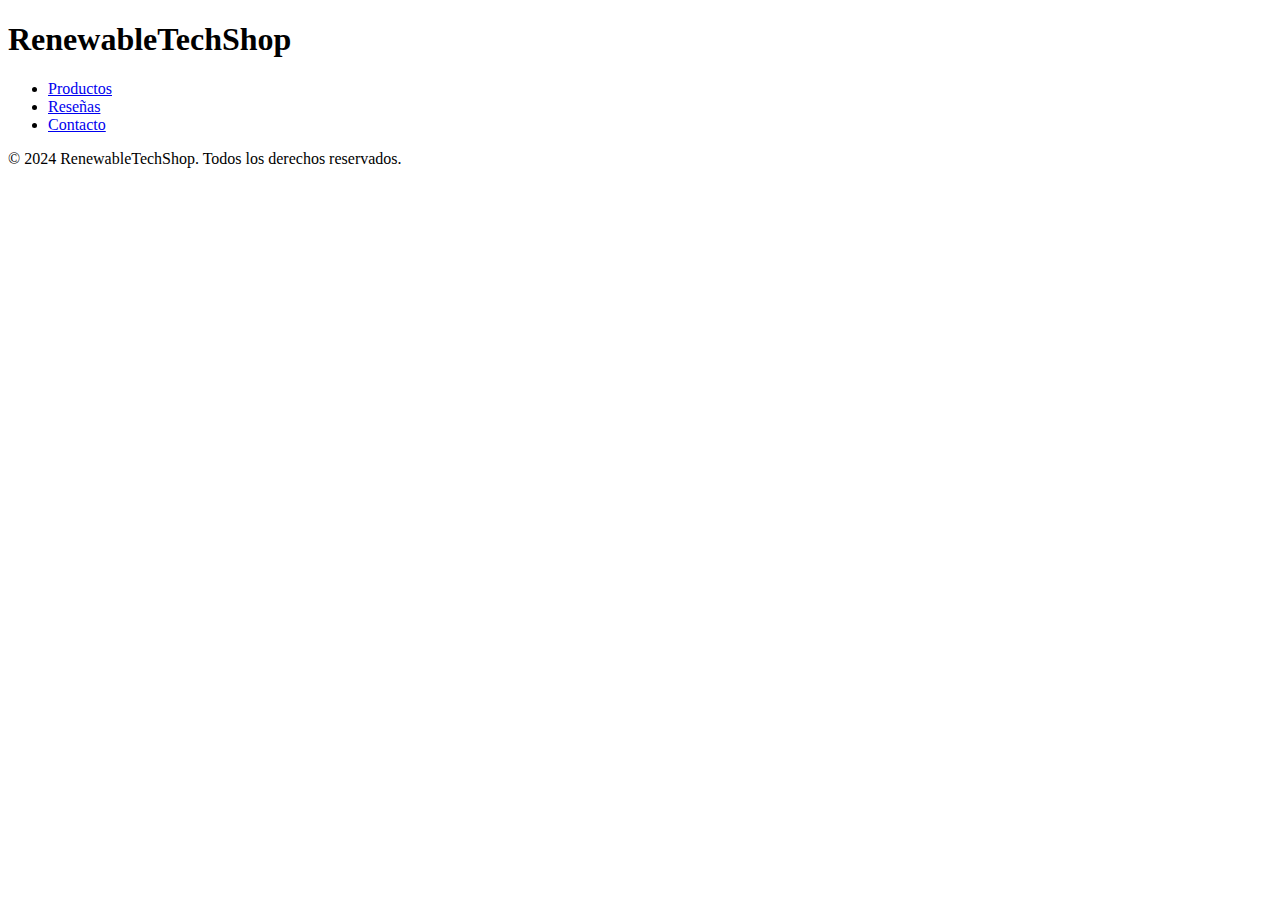
==== index.html @ da7a33bd "Inicio del proyecto, se creo la estructura semantica y el archivo README.md" ====
<!DOCTYPE html>
<html lang="en">
<head>
    <meta charset="UTF-8">
    <meta name="viewport" content="width=device-width, initial-scale=1.0">
    <title>RenewableTechShop</title>
</head>
<body>
    <header>
        <h1>RenewableTechShop</h1>
        <nav>
            <ul class="nav-list">    

                            <li><a href="#products">Productos</a></li>
                            <li><a href="#reviews">Reseñas</a></li>
                            <li><a href="#contact">Contacto</a></li>
            </ul>          
        </nav> 
    </header>
    <main>
        
        <section> <!-- Sección Productos -->

        </section>
        
        <section><!-- Sección Video -->

        </section>
           
        <section> <!-- Sección Reseñas -->

        </section>

        <section><!-- Sección Contacto -->

        </section>
    </main>

    <footer>
        <p>&copy; 2024 RenewableTechShop. Todos los derechos reservados.</p>
    </footer>
    
</body>
</html>
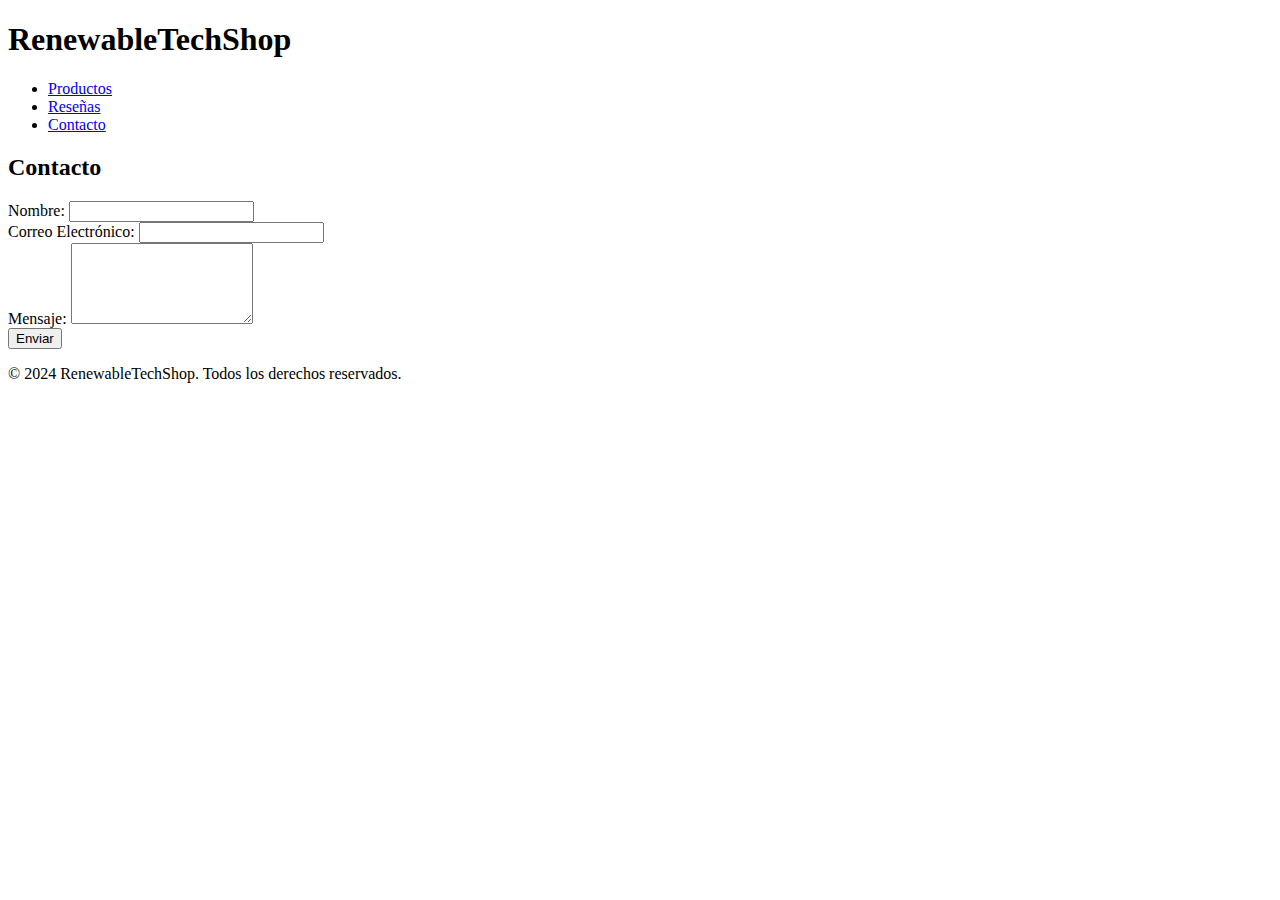
==== commit 45e326b5: "Se creo formulario de contacto, con campos para nombre, correo electronico y mensaje, se utilizo fro" ====
--- a/index.html
+++ b/index.html
@@ -31,8 +31,28 @@
 
         </section>
 
-        <section><!-- Sección Contacto -->
+        <!-- Sección Contacto -->
+        <section id="contact" class="contact-section">
+                <h2>Contacto</h2>
+                <form action="https://formspree.io/f/xpwzrnvl" method="POST">
 
+                    <div class="form-control">
+                        <label for="name">Nombre:</label>
+                        <input type="text" id="name" name="name" required>
+                    </div>
+
+                    <div class="form-control">
+                        <label for="email">Correo Electrónico:</label>
+                        <input type="email" id="email" name="email" required>
+                    </div>
+
+                    <div class="form-control">
+                        <label for="message">Mensaje:</label>
+                        <textarea id="message" name="message" rows="5" required></textarea>
+                    </div>
+                    
+                    <button type="submit">Enviar</button>
+                </form>
         </section>
     </main>
 
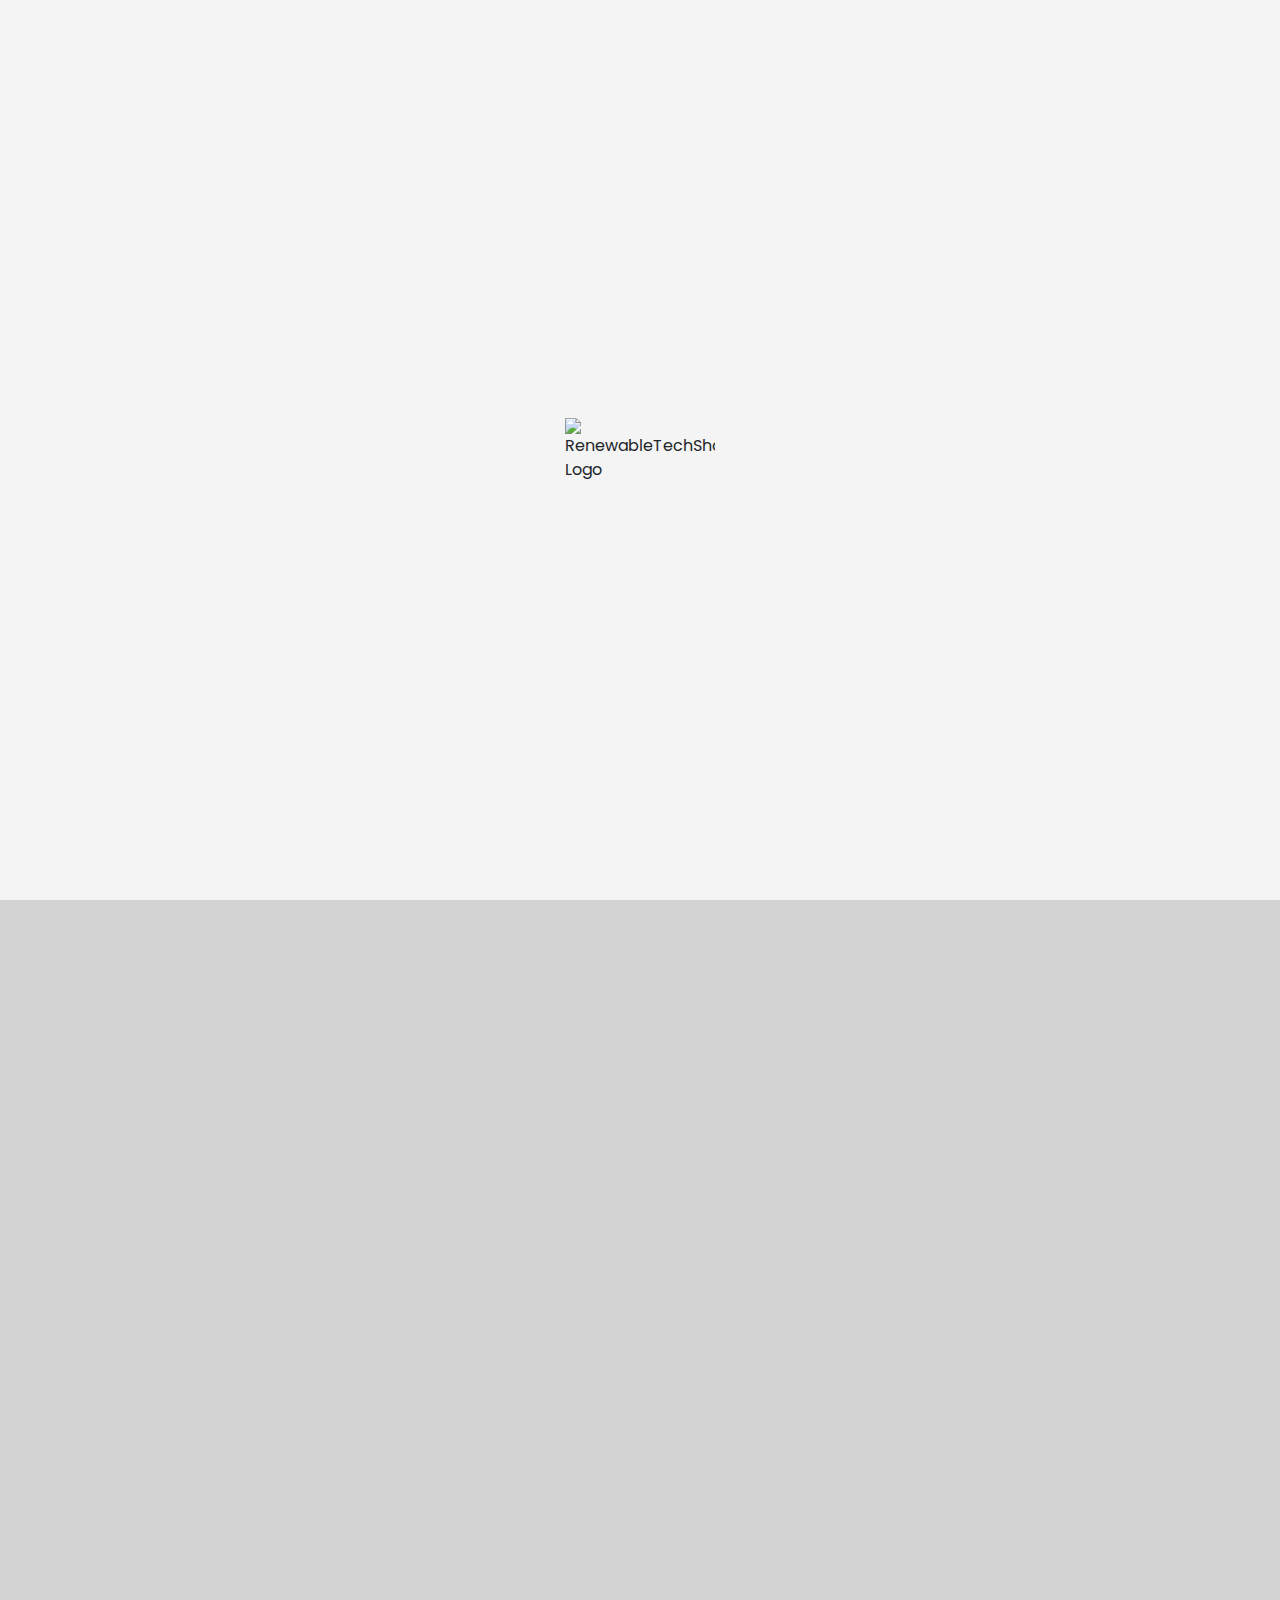
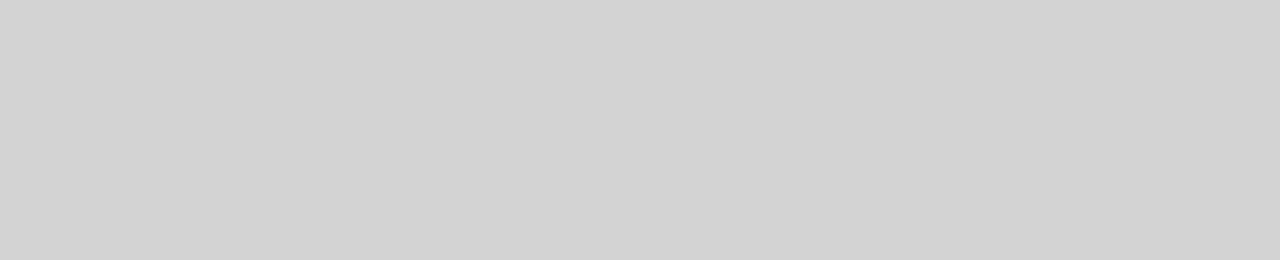
==== commit 9502ffb4: "Entrega final" ====
--- a/index.html
+++ b/index.html
@@ -1,64 +1,166 @@
 <!DOCTYPE html>
-<html lang="en">
+<html lang="es">
+
 <head>
     <meta charset="UTF-8">
     <meta name="viewport" content="width=device-width, initial-scale=1.0">
+
+    <!-- Bootstrap -->
+    <link href="https://cdn.jsdelivr.net/npm/bootstrap@5.3.0-alpha1/dist/css/bootstrap.min.css" rel="stylesheet">
+
+    <!-- Google Fonts -->
+    <link rel="preconnect" href="https://fonts.googleapis.com" crossorigin>
+    <link href="https://fonts.googleapis.com/css2?family=Poppins:wght@400;600&display=swap" rel="stylesheet">
+    <link rel="icon" href="./img/renewable-energy.png">
+
+    <!-- FontAwesome -->
+    <script src="https://kit.fontawesome.com/729ae4c00a.js" crossorigin="anonymous"></script>
+    <link rel="stylesheet" href="./css/style.css">
+
     <title>RenewableTechShop</title>
 </head>
+
 <body>
-    <header>
-        <h1>RenewableTechShop</h1>
-        <nav>
-            <ul class="nav-list">    
+    <!-- Preloader -->
+    <div id="preloader">
+        <img id="logo-animation" src="./img/logo-renewableTechShop.webp" alt="RenewableTechShop Logo">
+    </div>
 
-                            <li><a href="#products">Productos</a></li>
-                            <li><a href="#reviews">Reseñas</a></li>
-                            <li><a href="#contact">Contacto</a></li>
-            </ul>          
-        </nav> 
-    </header>
-    <main>
-        
-        <section> <!-- Sección Productos -->
+    <div id="content" style="visibility: hidden;">
+        <header>
+            <nav class="navbar navbar-expand-sm">
+                <div class="container-md">
+                    <span class="navbar-brand text-light fs-4">
+                        <img src="./img/logo-renewableTechShop.webp" alt="RenewableTechShop Logo" class="logo rounded-circle me-3" />RenewableTechShop
+                    </span>
+                    <button class="navbar-toggler" data-bs-toggle="collapse" data-bs-target="#navbarNav" aria-controls="navbarNav" aria-expanded="false" aria-label="Toggle navigation">
+                        <i class="fa-solid menu-icon fa-bars text-light w-100"></i>
+                    </button>
+                    <div class="collapse navbar-collapse" id="navbarNav">
+                        <ul class="navbar-nav d-flex align-items-center ms-auto gap-3">
+                            <li class="nav-item">
+                                <a class="nav-link p-2 focus-ring rounded link" href="./index.html">Inicio</a>
+                            </li>
+                            <li class="nav-item">
+                                <a class="nav-link p-2 focus-ring rounded link" href="./productos.html">Productos</a>
+                            </li>
+                            <li class="nav-item">
+                                <a class="nav-link p-2 focus-ring rounded link" href="./contacto.html">Contacto</a>
+                            </li>
+                            <li class="nav-item">
+                                <a class="nav-link" href="./carrito.html" aria-label="Ver carrito">
+                                    <i class="fas fa-shopping-cart fs-5"></i>
+                                    <span id="cart-count" class="badge bg-danger">0</span>
+                                </a>
+                            </li>
+                        </ul>
+                    </div>
+                </div>
+            </nav>
+        </header>
 
-        </section>
-        
-        <section><!-- Sección Video -->
+        <!-- Carrusel -->
+        <div id="carouselExample" class="carousel slide" data-bs-ride="carousel">
+            <div class="carousel-inner">
+                <div class="carousel-item active">
+                    <img src="./img/pexels-kindelmedia-9875419.jpg" class="d-block w-100" alt="Imagen 1">
+                </div>
+                <div class="carousel-item">
+                    <img src="./img/pexels-alex-197677521-11951153.jpg" class="d-block w-100" alt="Imagen 2">
+                </div>
+                <div class="carousel-item">
+                    <img src="./img/Ingenieria-en-energias-renovables.jpg" class="d-block w-100" alt="Imagen 3">
+                </div>
+            </div>
+            <button class="carousel-control-prev" type="button" data-bs-target="#carouselExample" data-bs-slide="prev">
+                <span class="carousel-control-prev-icon" aria-hidden="true"></span>
+                <span class="visually-hidden">Anterior</span>
+            </button>
+            <button class="carousel-control-next" type="button" data-bs-target="#carouselExample" data-bs-slide="next">
+                <span class="carousel-control-next-icon" aria-hidden="true"></span>
+                <span class="visually-hidden">Siguiente</span>
+            </button>
+        </div>
 
-        </section>
-           
-        <section> <!-- Sección Reseñas -->
+        <main>
+            <!-- Sección Productos -->
+            <section>
+                <div class="container my-5">
+                    <h2 class="text-center mb-4">Nuestros Productos</h2>
 
-        </section>
-
-        <!-- Sección Contacto -->
-        <section id="contact" class="contact-section">
-                <h2>Contacto</h2>
-                <form action="https://formspree.io/f/xpwzrnvl" method="POST">
-
-                    <div class="form-control">
-                        <label for="name">Nombre:</label>
-                        <input type="text" id="name" name="name" required>
+                    <div class="mb-4">
+                        <form id="search-form" class="d-flex gap-2">
+                            <input type="text" id="search-input" class="form-control" placeholder="Buscar por nombre o categoría...">
+                            <button type="submit" class="btn btn-primary" aria-label="Buscar productos">Buscar</button>
+                        </form>
                     </div>
 
-                    <div class="form-control">
-                        <label for="email">Correo Electrónico:</label>
-                        <input type="email" id="email" name="email" required>
+                    <div id="productos-container" class="row">
+                        <!-- Las cards de productos se agregarán aquí con JS -->
                     </div>
 
-                    <div class="form-control">
-                        <label for="message">Mensaje:</label>
-                        <textarea id="message" name="message" rows="5" required></textarea>
+                    <div class="d-flex justify-content-between align-items-center mt-4">
+                        <button id="prev-btn" class="btn btn-secondary">Anterior</button>
+                        <span id="page-info" class="mx-3">Página 1 de 5</span>
+                        <button id="next-btn" class="btn btn-secondary">Siguiente</button>
                     </div>
-                    
-                    <button type="submit">Enviar</button>
-                </form>
-        </section>
-    </main>
+                </div>
+            </section>
 
-    <footer>
-        <p>&copy; 2024 RenewableTechShop. Todos los derechos reservados.</p>
+            <!-- Sección Video -->
+            <section id="video" class="py-5 bg-light">
+                <div class="container text-center">
+                    <h2 class="mb-4">¿Por qué elegir energía renovable?</h2>
+                    <div class="ratio ratio-16x9 mx-auto" style="max-width: 800px;">
+                        <iframe src="https://www.youtube.com/embed/dk9uNWPP7EA" title="Energía Renovable - Beneficios" allowfullscreen></iframe>
+                    </div>
+                    <p class="mt-3 text-secondary">
+                        Descubre los beneficios de apostar por tecnologías limpias y sostenibles para el futuro.
+                    </p>
+                </div>
+            </section>
+        </main>
+
+        <footer class="text-white pt-5">
+            <div class="container">
+                <div class="row">
+                    <div class="col-lg-4 col-md-6 mb-4">
+                        <h5 class="text-uppercase mb-3">RenewableTechShop S.R.L.</h5>
+                        <p>
+                            RenewableTechShop es una empresa innovadora que ofrece soluciones en energías renovables para hogares, empresas y comunidades.
+                        </p>
+                    </div>
+                    <div class="col-lg-3 col-md-6 mb-4">
+                        <h5 class="text-uppercase mb-3">Enlaces</h5>
+                        <ul class="list-unstyled">
+                            <li><a href="./index.html" class="text-decoration-none link-hover">Inicio</a></li>
+                            <li><a href="./productos.html" class="text-decoration-none link-hover">Productos</a></li>
+                            <li><a href="./contacto.html" class="text-decoration-none link-hover">Contacto</a></li>
+                        </ul>
+                    </div>
+                    <div class="col-lg-4 col-md-12 mb-4 text-lg-start text-center">
+                        <h5 class="text-uppercase mb-3">Síguenos</h5>
+                        <div class="d-flex justify-content-lg-start justify-content-center gap-3">
+                            <a href="#" class="text-decoration-none link-hover fs-4"><i class="fab fa-facebook-f"></i></a>
+                            <a href="#" class="text-decoration-none link-hover fs-4"><i class="fab fa-twitter"></i></a>
+                            <a href="#" class="text-decoration-none link-hover fs-4"><i class="fab fa-instagram"></i></a>
+                            <a href="#" class="text-decoration-none link-hover fs-4"><i class="fab fa-linkedin"></i></a>
+                        </div>
+                    </div>
+                </div>
+                <hr class="border-secondary my-4">
+                <div class="text-center pb-3">
+                    <p class="mb-0 text-secondary">
+                        © 2024 RenewableTechShop. Desarrollado para <a href="https://inscripcionesagencia.bue.edu.ar/talentotech/" class="text-white text-decoration-none link-hover">Talento Tech
+                </p>
+            </div>
+        </div>
     </footer>
-    
+</div>
+    <script src="https://cdn.jsdelivr.net/npm/bootstrap@5.3.0-alpha1/dist/js/bootstrap.bundle.min.js"></script>
+    <script src="./js/index.js"></script>
+    <script src="./js/carrito.js"></script>
+    <script src="./js/reseñas.js"></script>
 </body>
+
 </html>--- a/css/style.css
+++ b/css/style.css
@@ -0,0 +1,219 @@
+:root {
+    --verde-bosque: #2e7d32;
+    --verde-pasto-claro: #66CDAA;
+    --amarillo-dorado: #FFD700;
+    --azul-claro: #87CEFA;
+    --gris-claro: #D3D3D3;
+    --blanco: #FFFFFF;
+    --fondo-header: linear-gradient(90deg,  #145A32, #28A745);  /* Degradado verde */
+}
+
+* {
+    margin: 0;
+    padding: 0;
+    box-sizing: border-box;
+}
+
+/* General*/
+body {
+    font-family: 'Poppins', sans-serif;
+    background-color: var(--gris-claro);
+   
+}
+
+.title {
+    color: var(--verde-bosque);
+}
+
+
+h1 {
+    font-size: 1.5rem;
+    font-weight: bold;
+    letter-spacing: 1px;
+}
+
+.navbar {
+    background-image: url('/img/pexels-shottrotter-735468.jpg');
+    background-size: cover;          
+    background-position: center;     
+    background-repeat: no-repeat;    
+    color: var(--azul-claro);
+  }
+
+.navbar-nav .nav-link {
+    font-size: 1rem;
+    color: var(--blanco);
+    transition: all 0.3s ease-in-out;
+}
+
+.navbar-nav .nav-link:hover {
+    color: var(--verde-bosque);
+    text-decoration: solid;
+    transform: scale(1.1); 
+}
+
+
+/* Icono del carrito */
+.navbar-nav .fas {
+    font-size: 1.2rem;
+    color: var(--verde-bosque);
+}
+
+.navbar-toggler-icon {
+    transition: transform 0.3s ease-in-out;
+}
+
+.navbar-toggler:hover .navbar-toggler-icon {
+    transform: rotate(90deg);
+}
+
+
+/* Logo */
+.logo {
+    height: 50px;
+    width: auto;
+    transition: transform 0.3s ease, box-shadow 0.3s ease;
+}
+
+.logo:hover {
+    transform: rotate(10deg) scale(1.1);
+    box-shadow: 0 4px 8px rgba(0, 0, 0, 0.2);
+}
+
+/* Carrusel */
+.carousel-inner img {
+    height: 500px; 
+    object-fit: cover; 
+}
+
+/*cards*/
+.card {
+    transition: transform 0.3s ease, box-shadow 0.3s ease;
+}
+
+.card:hover {
+    transform: translateY(-5px);  /* Mueve la card hacia arriba */
+    box-shadow: 0 10px 30px rgba(0, 0, 0, 0.1);  /*sombra más grande */
+    border: 2px solid var(--verde-bosque);
+    
+}
+
+.card-img-top {
+    transition: transform 0.3s ease, box-shadow 0.3s ease; /* Transición suave */
+}
+
+.card-img-top:hover {
+    transform: scale(1.1); /*imagen al 110% */
+    box-shadow: 0 4px 10px rgba(0, 0, 0, 0.2); /* Sombra al pasar el ratón */
+}
+
+.btn-success:hover {
+    background-color: var(--verde-pasto-claro); 
+    color: var(--amarillo-dorado);
+    transition: background-color 0.3s, color 0.3s; /* Transición suave */
+}
+
+.text-center {
+    color:var(--verde-bosque)
+}
+
+
+        /* Personalización para una tabla más atractiva */
+        .table {
+            margin-top: 20px;
+            border-collapse: collapse;
+            width: 100%;
+            font-family: Arial, sans-serif;
+            background-color: #f9f9f9;
+        }
+
+        .table th, .table td {
+            padding: 12px 15px;
+            border: 1px solid #ddd;
+            text-align: center;
+        }
+
+        .table th {
+            background-color: #007bff;
+            color: white;
+        }
+
+        .table tbody tr:nth-child(even) {
+            background-color: #f2f2f2;
+        }
+
+        .table-hover tbody tr:hover {
+            background-color: #d6eaf8;
+        }
+    
+td img{
+    width: 40px;
+}
+
+.link-hover {
+    transition: color 0.3s ease;
+}
+
+.link-hover:hover {
+    color: var(--verde-bosque); 
+    text-decoration: underline;
+}
+
+footer {
+    background-image: url('/img/pexels-neon-joi-685205478-21046842.jpg');  
+    background-size: cover;          
+    background-position: center;     
+    background-repeat: no-repeat;     
+    padding-top: 50px;                
+    padding-bottom: 50px;            
+}
+
+footer .container {
+    position: relative; /* Asegura que los contenidos estén por encima de la imagen */
+}
+
+footer p, footer a {
+
+    font-size: 0.9rem;
+    color: var(--verde-bosque);
+}
+
+footer h5 {
+    font-size: 1.2rem;
+    letter-spacing: 1px;
+    color: var(--verde-bosque);
+}
+
+#preloader {
+    position: fixed;
+    top: 0;
+    left: 0;
+    width: 100%;
+    height: 100%;
+    background: #f4f4f4;
+    display: flex;
+    align-items: center;
+    justify-content: center;
+    z-index: 9999;
+}
+
+#logo-animation {
+    width: 150px;
+    animation: float 2s ease-in-out, fadeOut 2s ease-out 2s forwards;
+}
+
+@keyframes float {
+    0%, 100% {
+        transform: translateY(0);
+    }
+    50% {
+        transform: translateY(-20px);
+    }
+}
+
+@keyframes fadeOut {
+    to {
+        opacity: 0;
+        visibility: hidden;
+    }
+}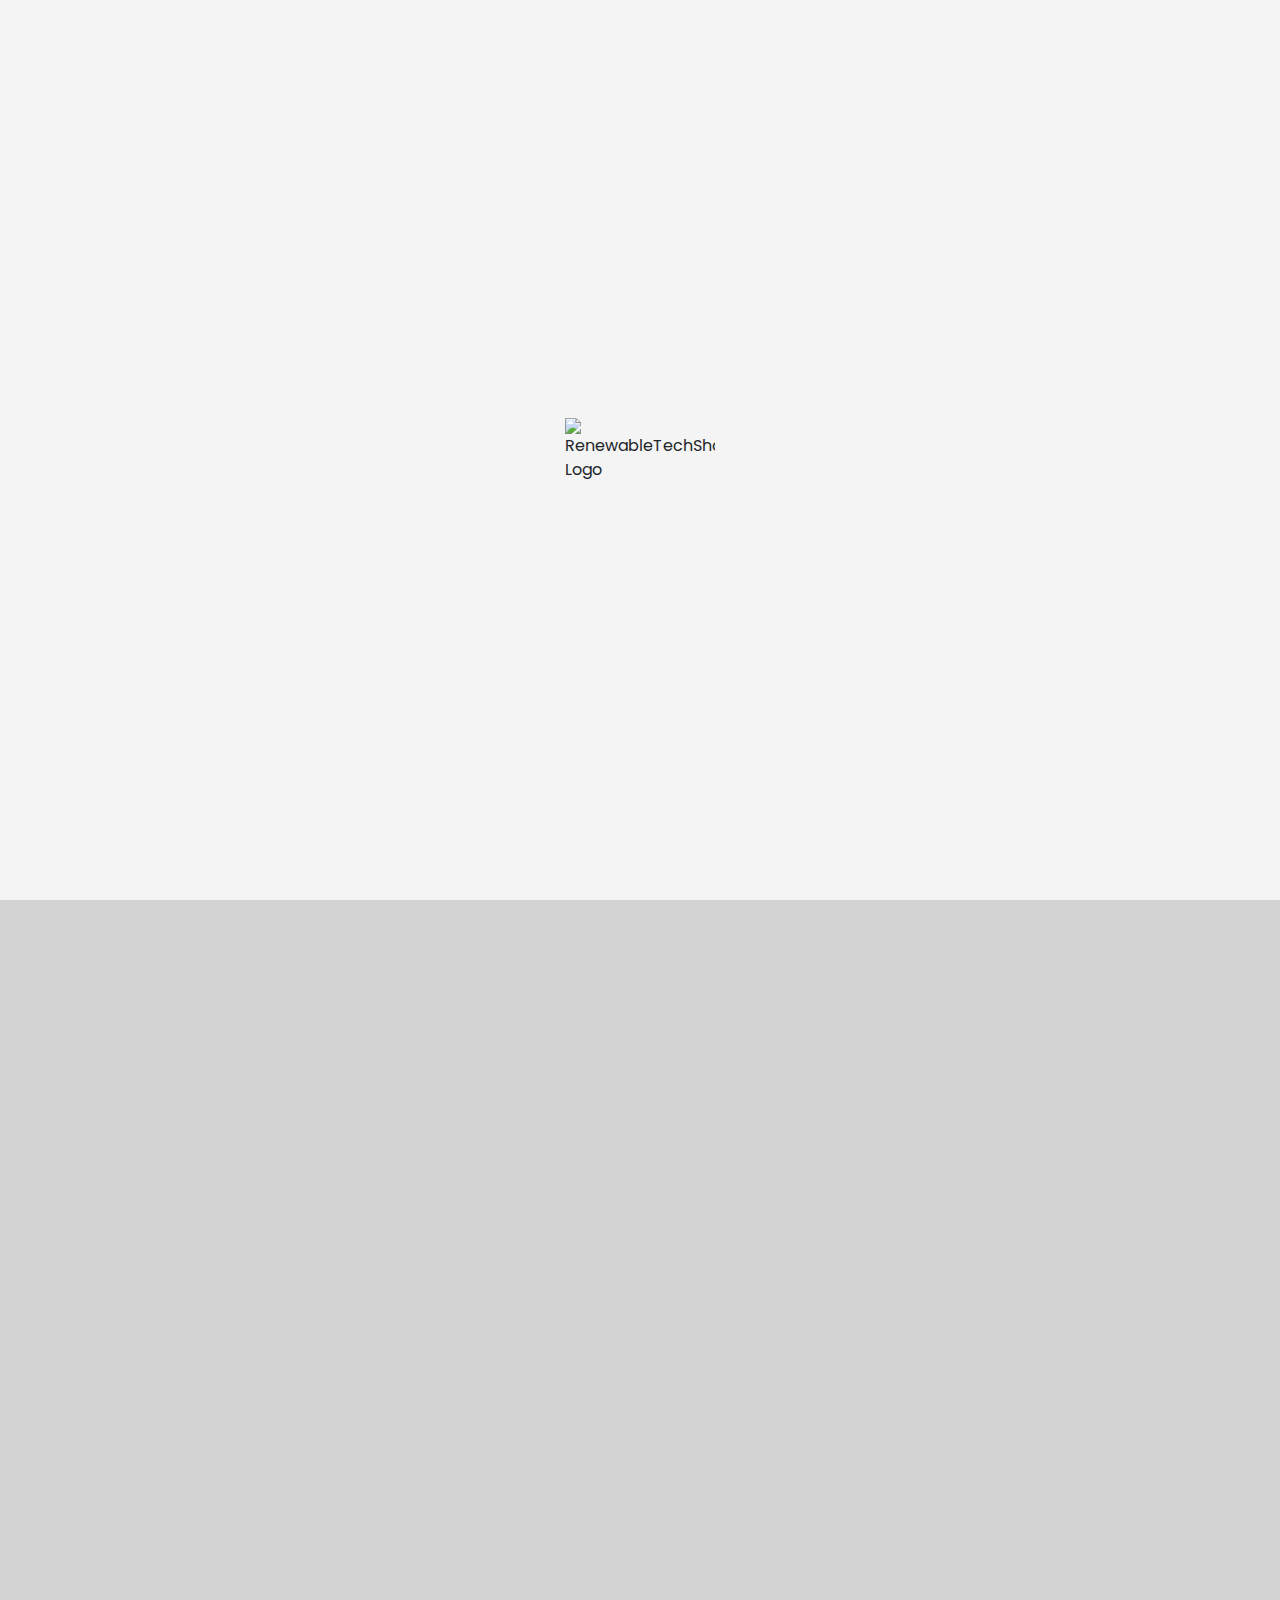
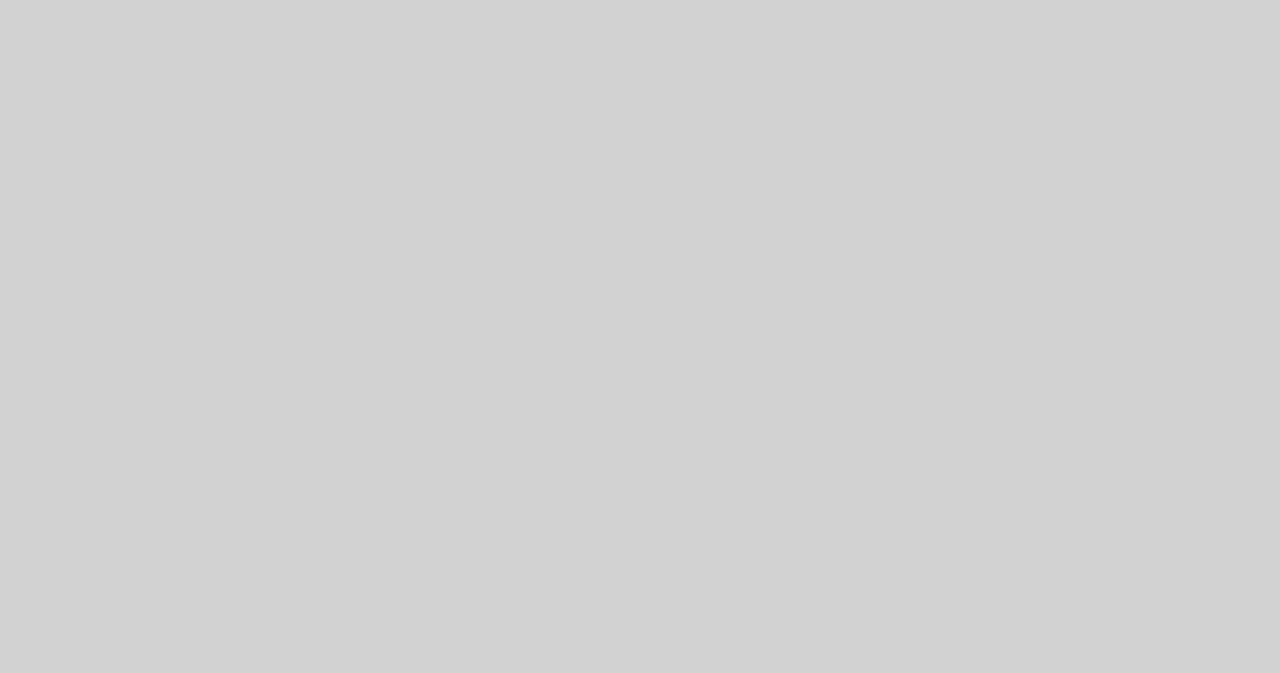
==== commit a1075491: "se agrego codigo html faltante en seccion reseñas y se corrijio errores en el background de imagenes" ====
--- a/index.html
+++ b/index.html
@@ -119,6 +119,48 @@
                     </p>
                 </div>
             </section>
+
+            <!-- Sección Reseñas -->
+        <section id="reviews" class="py-5 bg-light">
+            <div class="container">
+                <h2 class="text-center mb-4">Reseñas de Nuestros Clientes</h2>
+                <div class="row row-cols-1 row-cols-md-3 g-4">
+                    <!-- Reseña 1 -->
+                    <div class="col">
+                        <div class="card h-100 text-center shadow-sm">
+                            <img id="review-img-1" class="card-img-top rounded-circle mx-auto mt-3" alt="reseña 1"
+                                style="width: 100px; height: 100px; object-fit: cover;">
+                            <div class="card-body">
+                                <p class="card-text">"La calidad de los productos es excelente. ¡Muy recomendable!"</p>
+                                <p class="text-secondary"><em>- Reseña 1</em></p>
+                            </div>
+                        </div>
+                    </div>
+                    <!-- Reseña 2 -->
+                    <div class="col">
+                        <div class="card h-100 text-center shadow-sm">
+                            <img id="review-img-2" class="card-img-top rounded-circle mx-auto mt-3" alt="Cliente 2"
+                                style="width: 100px; height: 100px; object-fit: cover;">
+                            <div class="card-body">
+                                <p class="card-text">"Excelente servicio al cliente y entrega rápida."</p>
+                                <p class="text-secondary"><em>- Reseña 2</em></p>
+                            </div>
+                        </div>
+                    </div>
+                    <!-- Reseña 3 -->
+                    <div class="col">
+                        <div class="card h-100 text-center shadow-sm">
+                            <img id="review-img-3" class="card-img-top rounded-circle mx-auto mt-3" alt="Cliente 3"
+                                style="width: 100px; height: 100px; object-fit: cover;">
+                            <div class="card-body">
+                                <p class="card-text">"Los paneles solares funcionan de maravilla. Muy satisfecho."</p>
+                                <p class="text-secondary"><em>- Reseña 3</em></p>
+                            </div>
+                        </div>
+                    </div>
+                </div>
+            </div>
+        </section>
         </main>
 
         <footer class="text-white pt-5">
